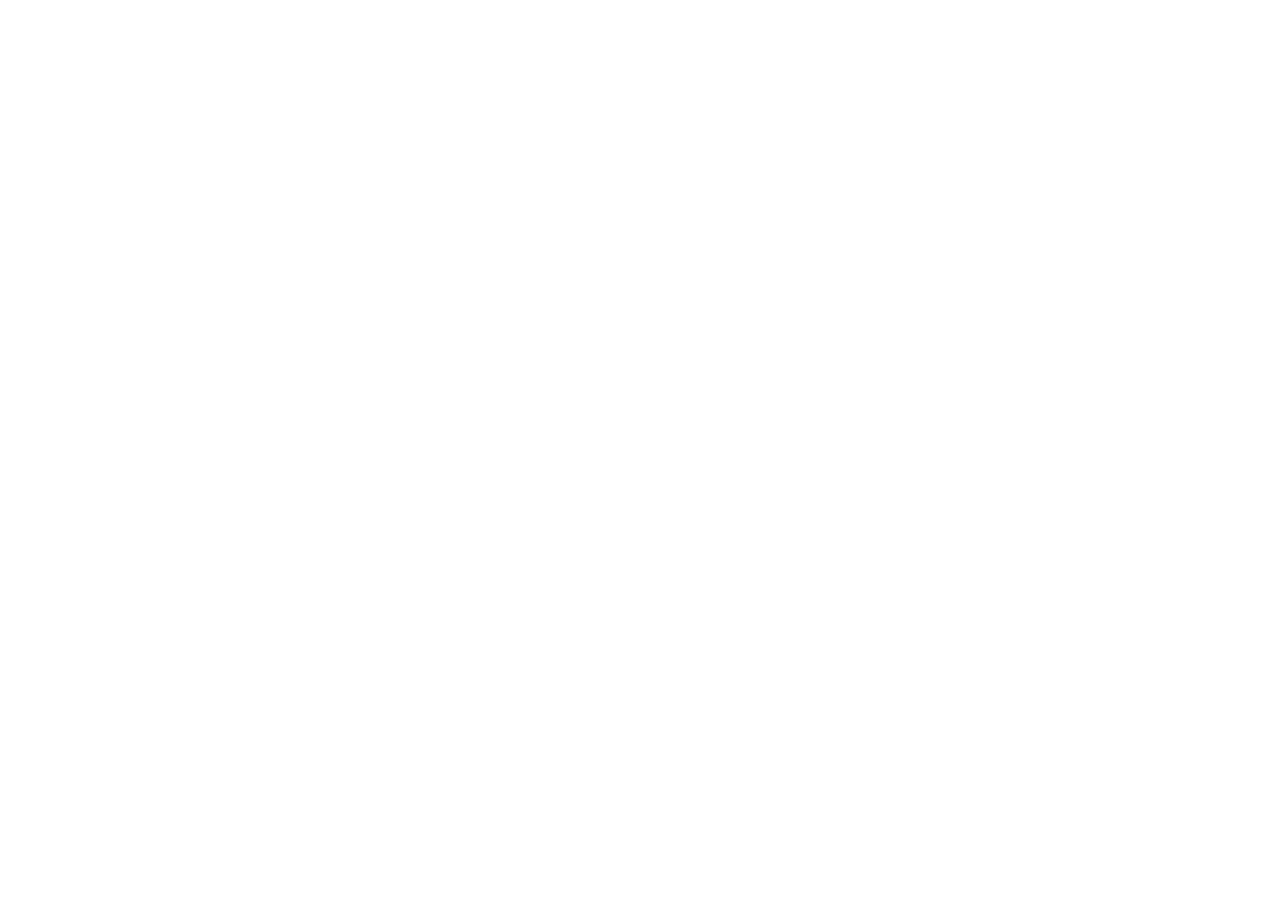
==== homepage.html @ e48d0f42 "beginning of cookie project" ====
<!DOCTYPE html>
<html>
<head>
  <meta charset="UTF-8">
  <title>HomePage</title>
  <link rel="stylesheet" href="stylesheet.css" type="text/css">
</head>
<body>
  <header></header>
  <main></main>
  <footer></footer>
</body>
</html>
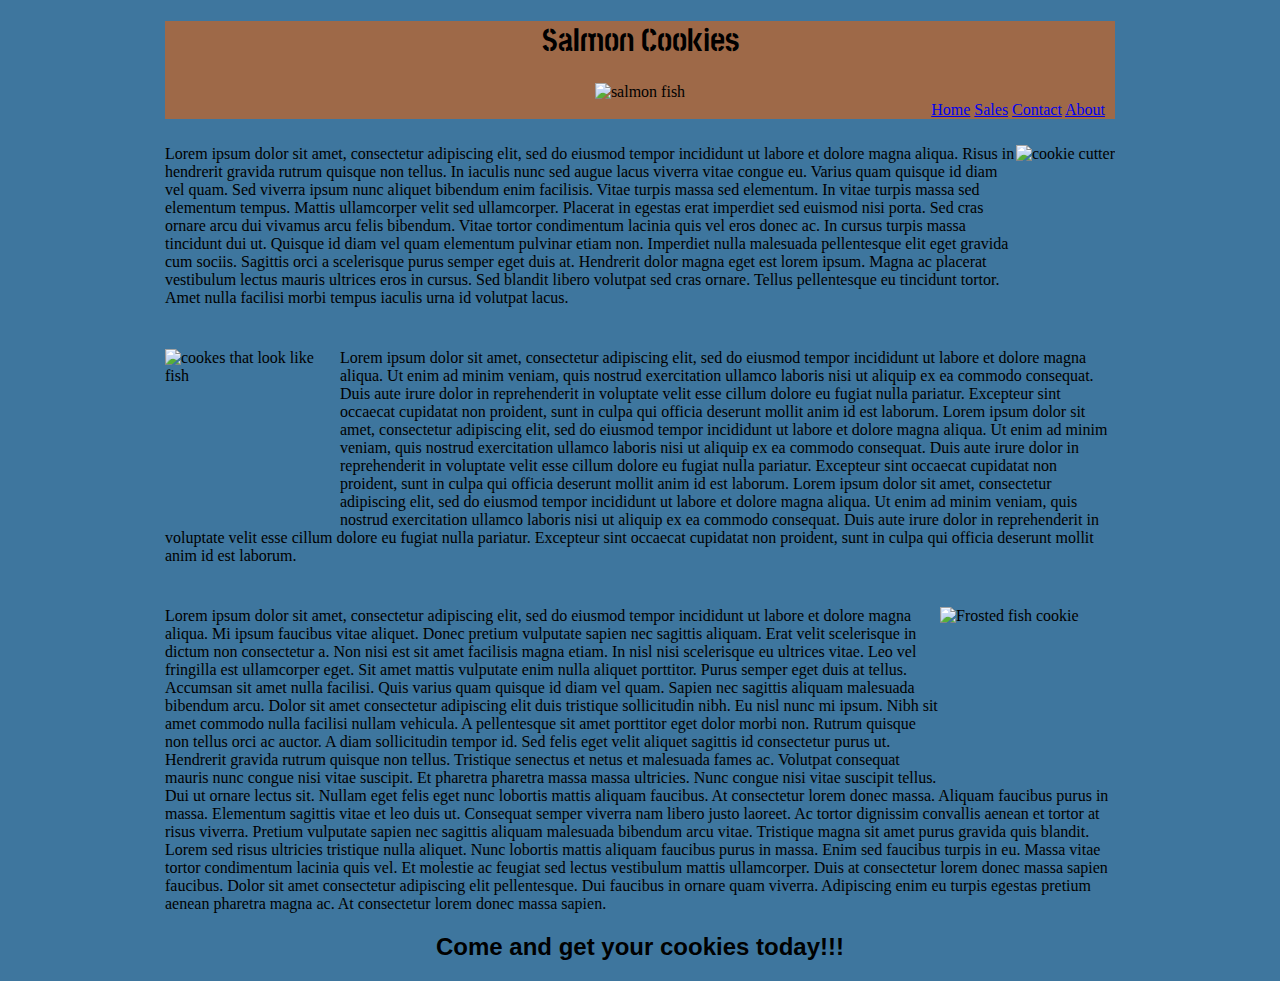
==== commit 6ba2ad03: "add html and css to homepage" ====
--- a/homepage.html
+++ b/homepage.html
@@ -2,12 +2,40 @@
 <html>
 <head>
   <meta charset="UTF-8">
-  <title>HomePage</title>
+  <title>title</title>
+  <link rel="preconnect" href="https://fonts.googleapis.com">
+  <link rel="preconnect" href="https://fonts.gstatic.com" crossorigin>
+  <link href="https://fonts.googleapis.com/css2?family=Stick+No+Bills&display=swap" rel="stylesheet">
   <link rel="stylesheet" href="stylesheet.css" type="text/css">
 </head>
 <body>
-  <header></header>
-  <main></main>
-  <footer></footer>
+  <header>
+    <nav>
+      <h1>Salmon Cookies</h1>
+      <div  id="salmonFish">
+        <img src="https://codefellows.github.io/code-201-guide/curriculum/class-06/lab/assets/salmon.png" alt="salmon fish">
+      </div>
+      <div id="nav">
+        <a href="#">Home</a>
+        <a href="sales.html">Sales</a>
+        <a href="#">Contact</a>
+        <a href="#">About</a>
+      </div>
+    </nav>
+  </header>
+  <main>
+    <div class="cookieCutter">
+      <p><img id="cookieCutterPic" src="https://raw.githubusercontent.com/codefellows/seattle-code-201d79/main/class-08/lab-b/assets/cutter.jpeg" alt="cookie cutter"> Lorem ipsum dolor sit amet, consectetur adipiscing elit, sed do eiusmod tempor incididunt ut labore et dolore magna aliqua. Risus in hendrerit gravida rutrum quisque non tellus. In iaculis nunc sed augue lacus viverra vitae congue eu. Varius quam quisque id diam vel quam. Sed viverra ipsum nunc aliquet bibendum enim facilisis. Vitae turpis massa sed elementum. In vitae turpis massa sed elementum tempus. Mattis ullamcorper velit sed ullamcorper. Placerat in egestas erat imperdiet sed euismod nisi porta. Sed cras ornare arcu dui vivamus arcu felis bibendum. Vitae tortor condimentum lacinia quis vel eros donec ac. In cursus turpis massa tincidunt dui ut. Quisque id diam vel quam elementum pulvinar etiam non. Imperdiet nulla malesuada pellentesque elit eget gravida cum sociis. Sagittis orci a scelerisque purus semper eget duis at. Hendrerit dolor magna eget est lorem ipsum. Magna ac placerat vestibulum lectus mauris ultrices eros in cursus. Sed blandit libero volutpat sed cras ornare. Tellus pellentesque eu tincidunt tortor. Amet nulla facilisi morbi tempus iaculis urna id volutpat lacus.</p>
+    </div>
+    <div class="cookieCutter">
+      <p><img id="fishCookies" src="https://raw.githubusercontent.com/codefellows/seattle-code-201d79/main/class-08/lab-b/assets/fish.jpg" alt="cookes that look like fish">Lorem ipsum dolor sit amet, consectetur adipiscing elit, sed do eiusmod tempor incididunt ut labore et dolore magna aliqua. Ut enim ad minim veniam, quis nostrud exercitation ullamco laboris nisi ut aliquip ex ea commodo consequat. Duis aute irure dolor in reprehenderit in voluptate velit esse cillum dolore eu fugiat nulla pariatur. Excepteur sint occaecat cupidatat non proident, sunt in culpa qui officia deserunt mollit anim id est laborum. Lorem ipsum dolor sit amet, consectetur adipiscing elit, sed do eiusmod tempor incididunt ut labore et dolore magna aliqua. Ut enim ad minim veniam, quis nostrud exercitation ullamco laboris nisi ut aliquip ex ea commodo consequat. Duis aute irure dolor in reprehenderit in voluptate velit esse cillum dolore eu fugiat nulla pariatur. Excepteur sint occaecat cupidatat non proident, sunt in culpa qui officia deserunt mollit anim id est laborum. Lorem ipsum dolor sit amet, consectetur adipiscing elit, sed do eiusmod tempor incididunt ut labore et dolore magna aliqua. Ut enim ad minim veniam, quis nostrud exercitation ullamco laboris nisi ut aliquip ex ea commodo consequat. Duis aute irure dolor in reprehenderit in voluptate velit esse cillum dolore eu fugiat nulla pariatur. Excepteur sint occaecat cupidatat non proident, sunt in culpa qui officia deserunt mollit anim id est laborum.</p>
+    </div>
+    <div class="cookieCutter">
+      <p><img id="frostedFishCookie" src="https://raw.githubusercontent.com/codefellows/seattle-code-201d79/main/class-08/lab-b/assets/frosted-cookie.jpg" alt="Frosted fish cookie">Lorem ipsum dolor sit amet, consectetur adipiscing elit, sed do eiusmod tempor incididunt ut labore et dolore magna aliqua. Mi ipsum faucibus vitae aliquet. Donec pretium vulputate sapien nec sagittis aliquam. Erat velit scelerisque in dictum non consectetur a. Non nisi est sit amet facilisis magna etiam. In nisl nisi scelerisque eu ultrices vitae. Leo vel fringilla est ullamcorper eget. Sit amet mattis vulputate enim nulla aliquet porttitor. Purus semper eget duis at tellus. Accumsan sit amet nulla facilisi. Quis varius quam quisque id diam vel quam. Sapien nec sagittis aliquam malesuada bibendum arcu. Dolor sit amet consectetur adipiscing elit duis tristique sollicitudin nibh. Eu nisl nunc mi ipsum. Nibh sit amet commodo nulla facilisi nullam vehicula. A pellentesque sit amet porttitor eget dolor morbi non. Rutrum quisque non tellus orci ac auctor. A diam sollicitudin tempor id. Sed felis eget velit aliquet sagittis id consectetur purus ut. Hendrerit gravida rutrum quisque non tellus. Tristique senectus et netus et malesuada fames ac. Volutpat consequat mauris nunc congue nisi vitae suscipit. Et pharetra pharetra massa massa ultricies. Nunc congue nisi vitae suscipit tellus. Dui ut ornare lectus sit. Nullam eget felis eget nunc lobortis mattis aliquam faucibus. At consectetur lorem donec massa. Aliquam faucibus purus in massa. Elementum sagittis vitae et leo duis ut. Consequat semper viverra nam libero justo laoreet. Ac tortor dignissim convallis aenean et tortor at risus viverra. Pretium vulputate sapien nec sagittis aliquam malesuada bibendum arcu vitae. Tristique magna sit amet purus gravida quis blandit. Lorem sed risus ultricies tristique nulla aliquet. Nunc lobortis mattis aliquam faucibus purus in massa. Enim sed faucibus turpis in eu. Massa vitae tortor condimentum lacinia quis vel. Et molestie ac feugiat sed lectus vestibulum mattis ullamcorper. Duis at consectetur lorem donec massa sapien faucibus. Dolor sit amet consectetur adipiscing elit pellentesque. Dui faucibus in ornare quam viverra. Adipiscing enim eu turpis egestas pretium aenean pharetra magna ac. At consectetur lorem donec massa sapien.</p>
+    </div>
+  </main>
+  <footer>
+    <h2>Come and get your cookies today!!!</h2>
+  </footer>
 </body>
 </html>--- a/stylesheet.css
+++ b/stylesheet.css
@@ -0,0 +1,50 @@
+body {
+    background-color: #3E769E;
+    max-width: 950px;
+    margin-left: auto;
+    margin-right: auto;
+}
+
+header {
+    background-color: #9E6948;
+}
+
+h1 {
+    text-align: center;
+    font-family: "Stick No Bills";
+}
+
+#salmonFish {
+    text-align: center;
+}
+
+#nav {
+    text-align: right;
+    padding-right: 10px;
+}
+
+.cookieCutter {
+    padding-top: 10px;
+}
+
+#cookieCutterPic {
+float: right;
+height: 175px;
+}
+
+#fishCookies {
+    float: left;
+    height: 175px;
+    width: 175px;
+}
+
+#frostedFishCookie {
+    float: right;
+    height: 175px;
+    width: 175px;
+}
+
+h2 {
+    text-align: center;
+    font-family: sans-serif;
+}